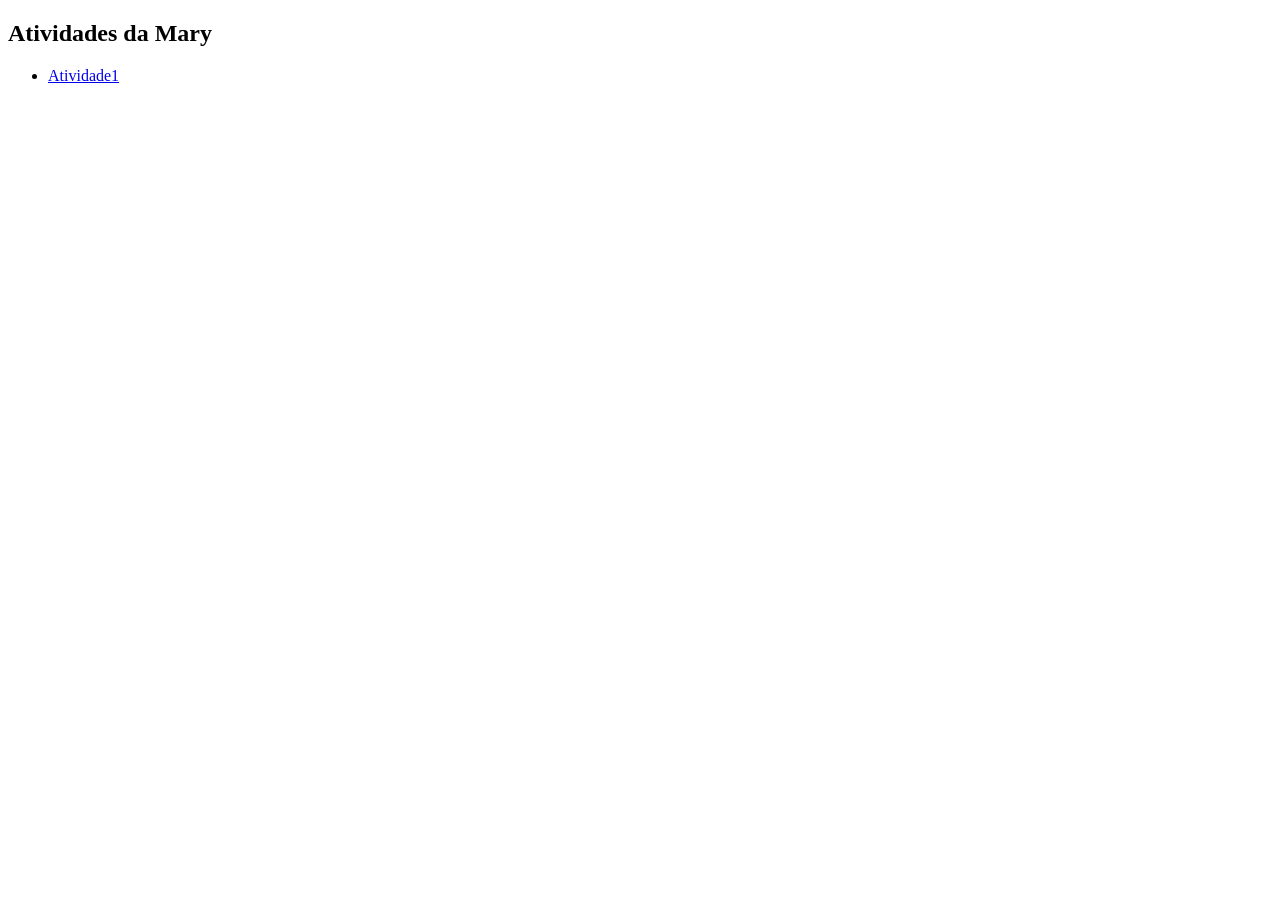
==== index.html @ 897284bc "atualização pasta" ====
<!DOCTYPE html>
<html lang="en">
<head>
    <meta charset="UTF-8">
    <meta name="viewport" content="width=device-width, initial-scale=1.0">
    <meta http-equiv="X-UA-Compatible" content="ie=edge">
    <title>Document</title>
</head>
<body>
    <h2>Atividades da Mary</h2>
    <ul>
        <li><a href="./lms-atividades/Atividade1/Atividade1.html">Atividade1</a></li>
    </ul>
</body>
</html>
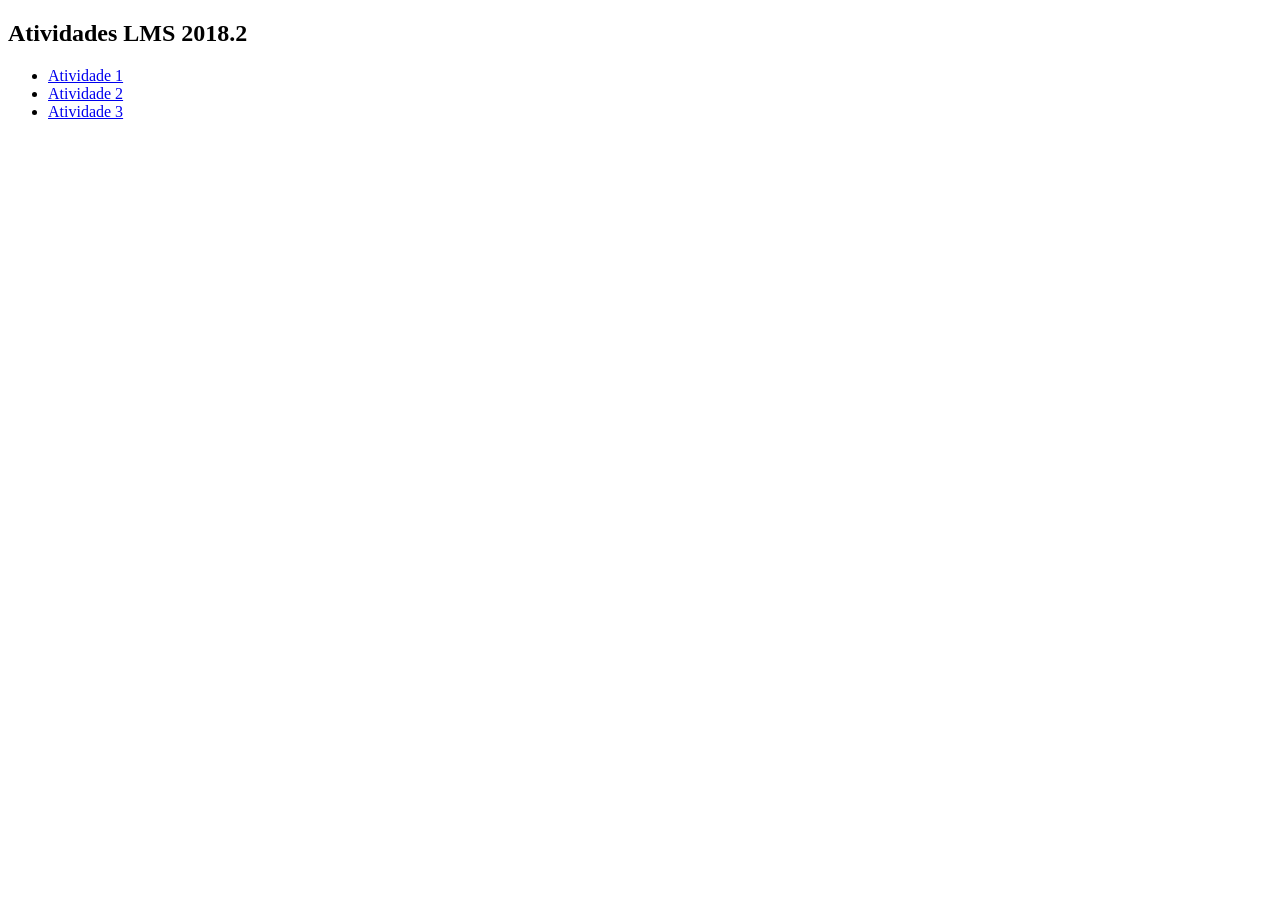
==== commit 0eb9182f: "atualização" ====
--- a/index.html
+++ b/index.html
@@ -4,12 +4,14 @@
     <meta charset="UTF-8">
     <meta name="viewport" content="width=device-width, initial-scale=1.0">
     <meta http-equiv="X-UA-Compatible" content="ie=edge">
-    <title>Document</title>
+    <title>Maryanna Araújo</title>
 </head>
 <body>
-    <h2>Atividades da Mary</h2>
+    <h2>Atividades LMS 2018.2</h2>
     <ul>
-        <li><a href="./lms-atividades/Atividade1/Atividade1.html">Atividade1</a></li>
+        <li><a href="./Atividade1/atividade1.html">Atividade 1</a></li>
+        <li><a href="./Atividade2/atividade2.html">Atividade 2</a></li>
+        <li><a href="./Atividade3/atividade3.html">Atividade 3</a></li>
     </ul>
 </body>
 </html>
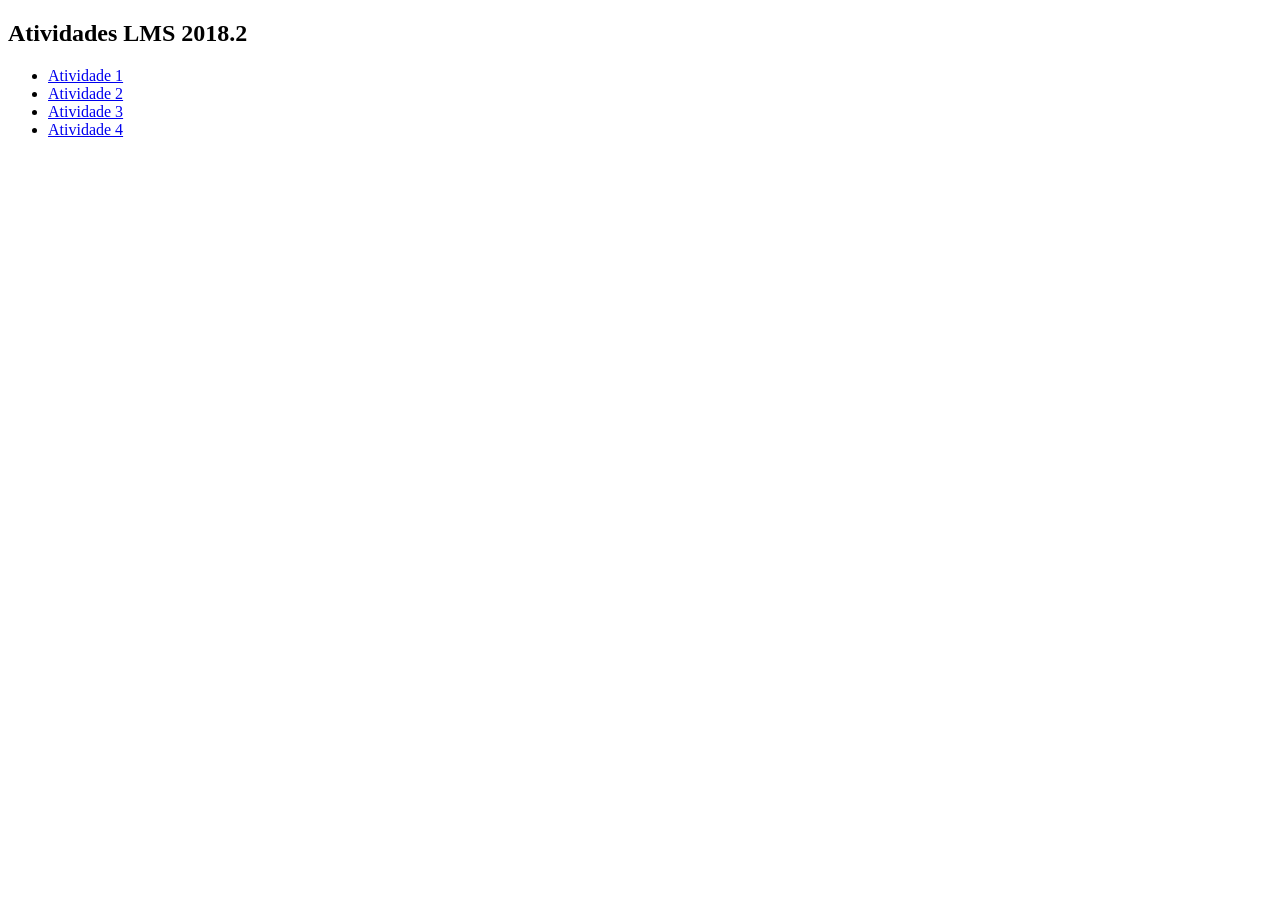
==== commit b87b28ef: "novo envio" ====
--- a/index.html
+++ b/index.html
@@ -12,6 +12,7 @@
         <li><a href="./Atividade1/atividade1.html">Atividade 1</a></li>
         <li><a href="./Atividade2/atividade2.html">Atividade 2</a></li>
         <li><a href="./Atividade3/atividade3.html">Atividade 3</a></li>
+        <li><a href="./Atividade4/atividade4.html">Atividade 4</a></li>
     </ul>
 </body>
 </html>
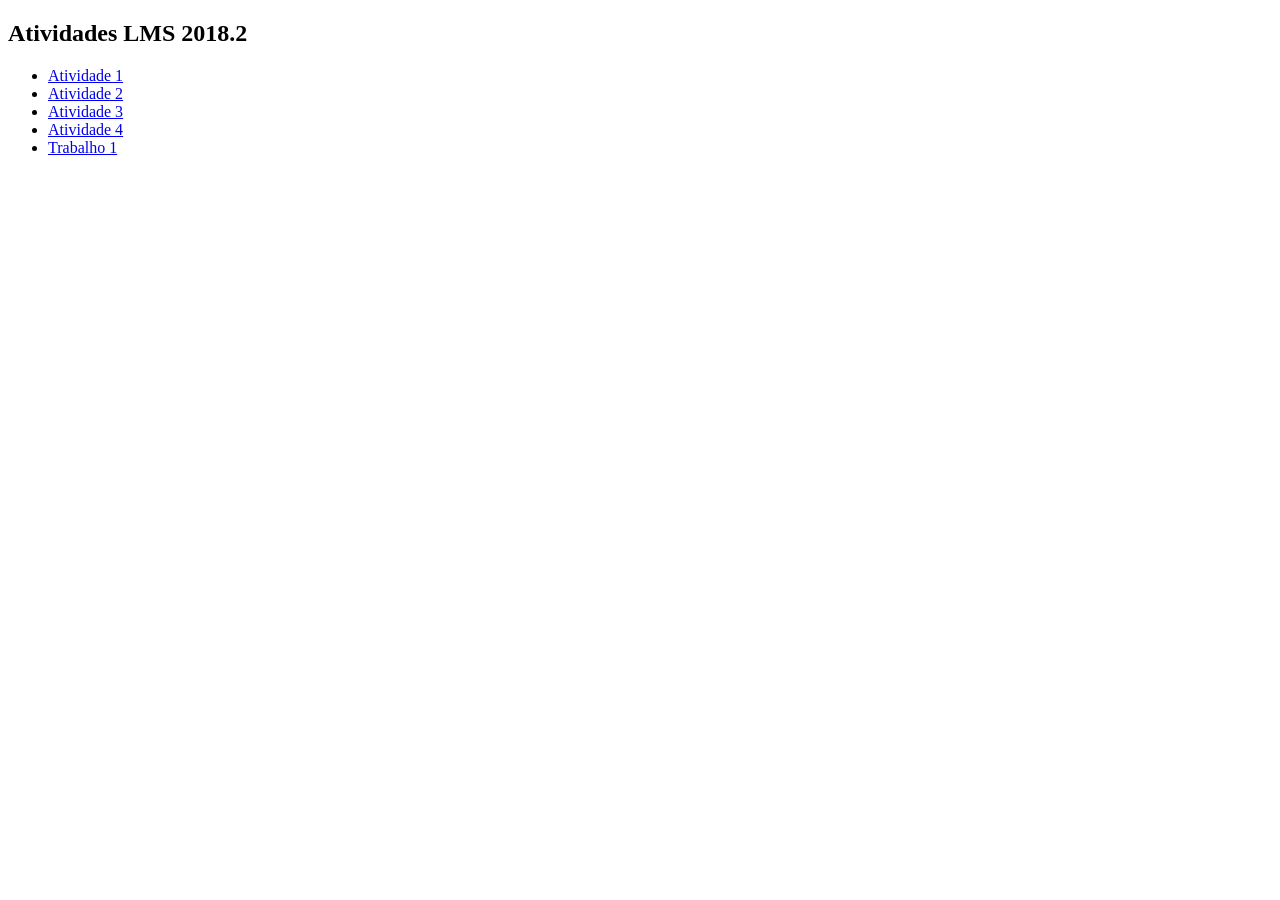
==== commit ae7ee65a: "trabalho 1 enviar" ====
--- a/index.html
+++ b/index.html
@@ -13,6 +13,7 @@
         <li><a href="./Atividade2/atividade2.html">Atividade 2</a></li>
         <li><a href="./Atividade3/atividade3.html">Atividade 3</a></li>
         <li><a href="./Atividade4/atividade4.html">Atividade 4</a></li>
+        <li><a href="./Trabalho1/trabalho1.html">Trabalho 1</a></li>
     </ul>
 </body>
 </html>
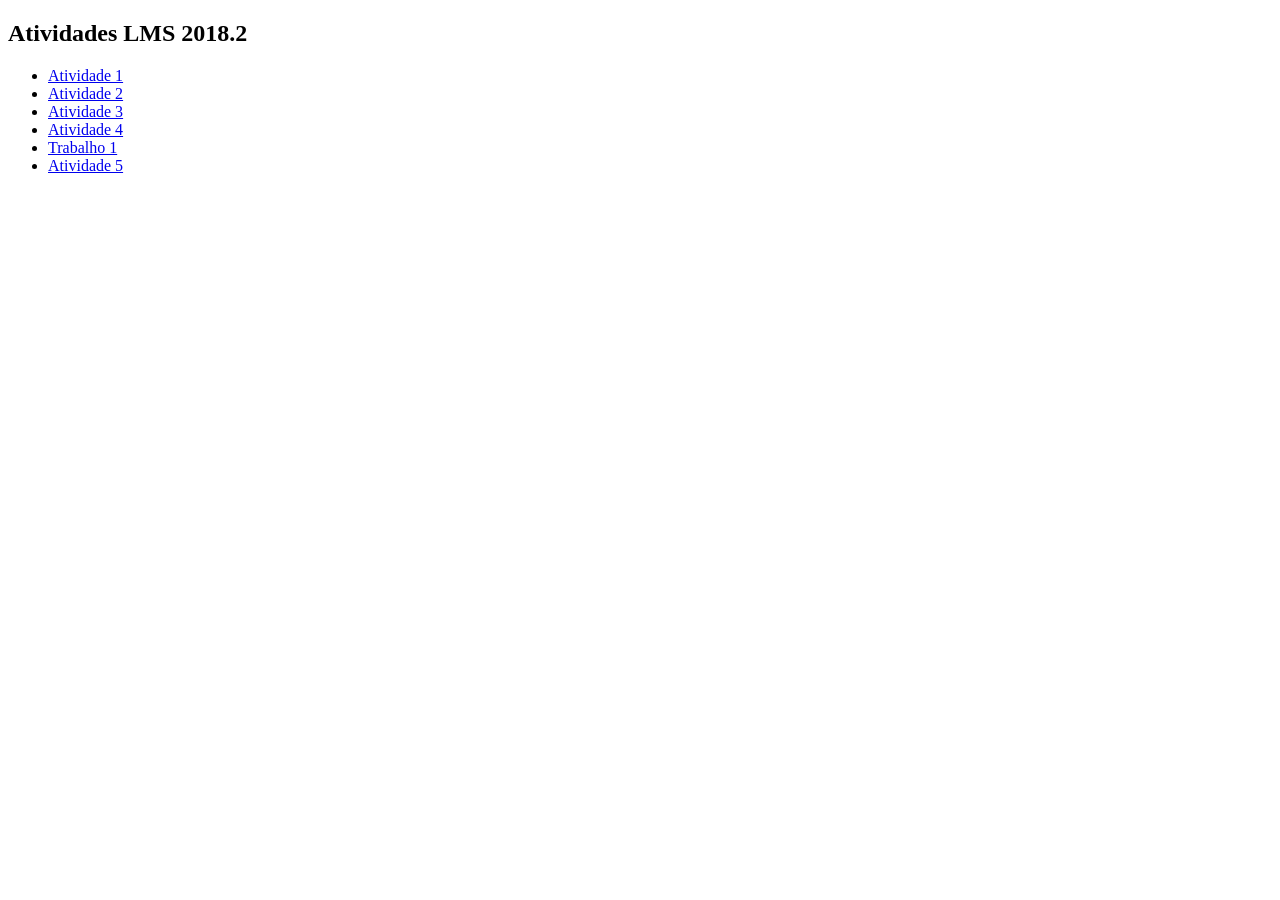
==== commit 70b74147: "index atualizado" ====
--- a/index.html
+++ b/index.html
@@ -14,6 +14,7 @@
         <li><a href="./Atividade3/atividade3.html">Atividade 3</a></li>
         <li><a href="./Atividade4/atividade4.html">Atividade 4</a></li>
         <li><a href="./Trabalho1/trabalho1.html">Trabalho 1</a></li>
+        <li><a href="./Atividade4/atividade5.html">Atividade 5</a></li>
     </ul>
 </body>
 </html>
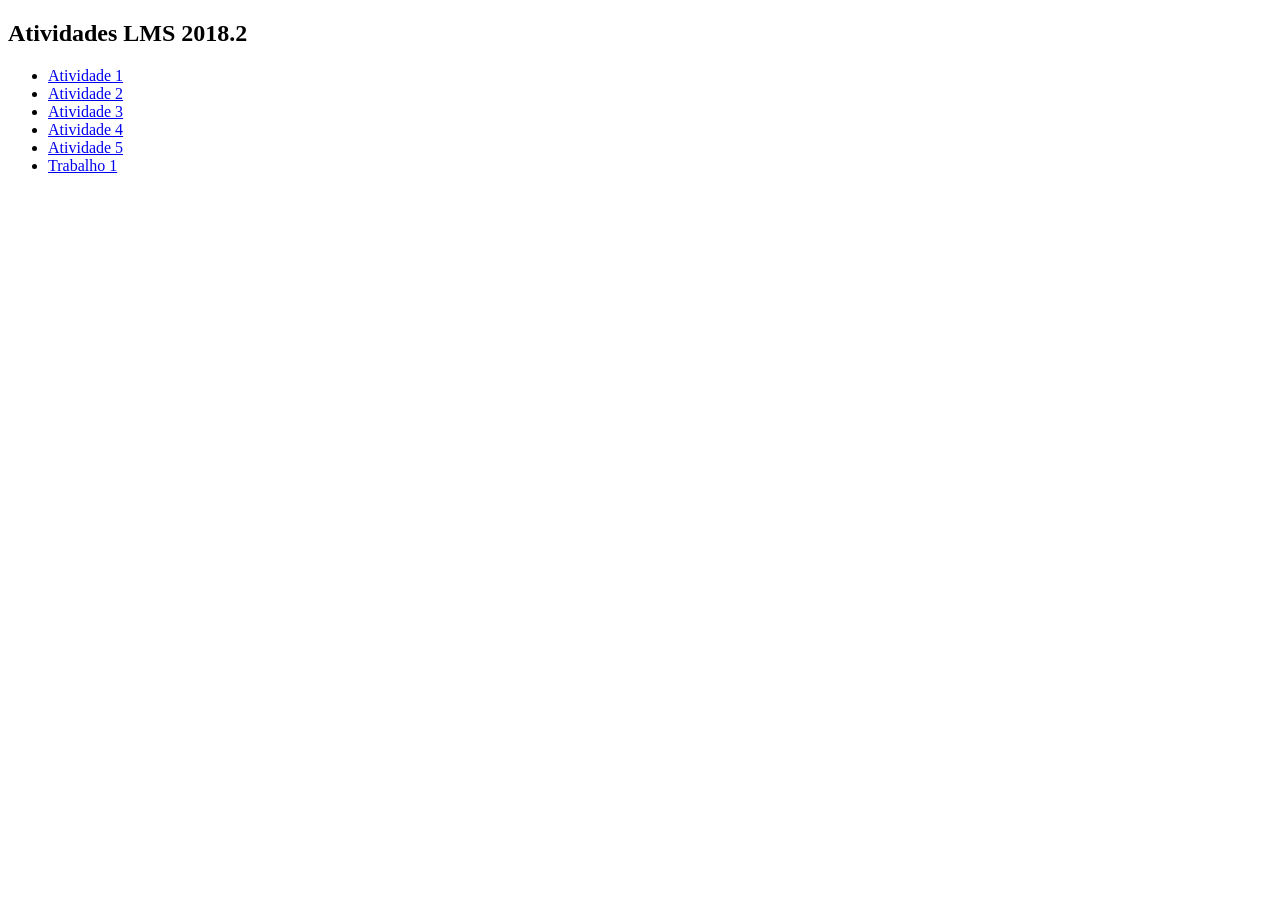
==== commit 98e96ded: "index novinho" ====
--- a/index.html
+++ b/index.html
@@ -13,8 +13,8 @@
         <li><a href="./Atividade2/atividade2.html">Atividade 2</a></li>
         <li><a href="./Atividade3/atividade3.html">Atividade 3</a></li>
         <li><a href="./Atividade4/atividade4.html">Atividade 4</a></li>
+        <li><a href="./Atividade5/atividade5.html">Atividade 5</a></li>
         <li><a href="./Trabalho1/trabalho1.html">Trabalho 1</a></li>
-        <li><a href="./Atividade4/atividade5.html">Atividade 5</a></li>
     </ul>
 </body>
 </html>
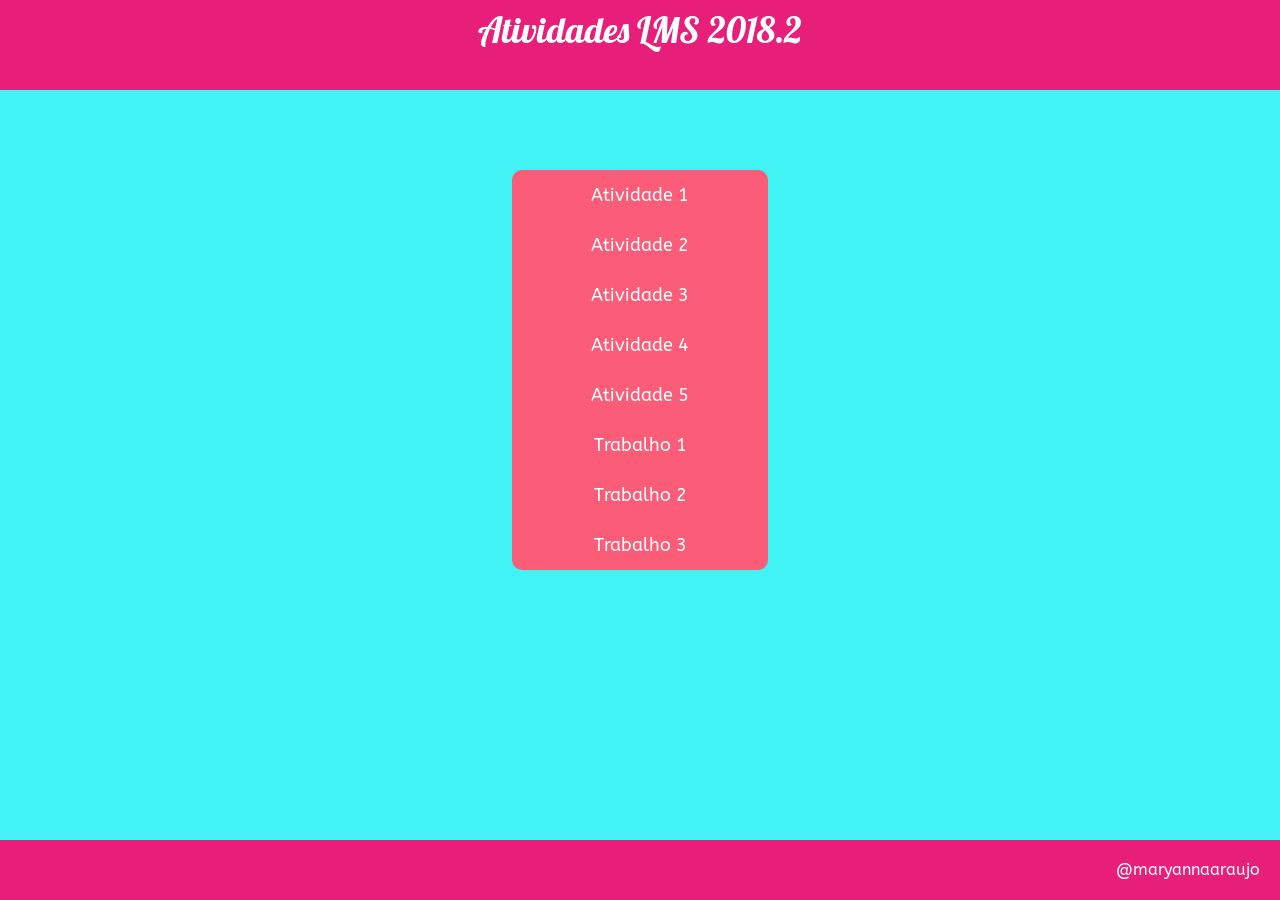
==== commit 5e8c73c5: "index novo" ====
--- a/index.html
+++ b/index.html
@@ -1,20 +1,106 @@
 <!DOCTYPE html>
 <html lang="en">
+
 <head>
     <meta charset="UTF-8">
     <meta name="viewport" content="width=device-width, initial-scale=1.0">
     <meta http-equiv="X-UA-Compatible" content="ie=edge">
     <title>Maryanna Araújo</title>
+    <link href="https://fonts.googleapis.com/css?family=Lobster" rel="stylesheet">
+    <link href="https://fonts.googleapis.com/css?family=ABeeZee" rel="stylesheet">
 </head>
+
+<style>
+    * {
+        margin: 0;
+        padding: 0;
+    }
+
+    body {
+        background-color: #42F3F5;
+    }
+
+    .header {
+        width: 100vw;
+        height: 10vh;
+        font-size: 36px;
+        text-align: center;
+        line-height: 60px;
+        background-color: #E81F7A;
+        font-family: 'Lobster', cursive;
+        color: white;
+    }
+
+    .atividades {
+        width: 20vw;
+        height: 400px;
+        background-color: #FB5D78;
+        margin: 0 auto;
+        margin-top: 80px;
+        border-radius: 10px;
+        box-sizing: border-box;
+    }
+
+    .atividades>ul {
+        list-style-type: none;
+    }
+
+    .atividades>ul>li>a {
+        height: 30px;
+        display: block;
+        text-decoration: none;
+        padding: 10px;
+        color: white;
+        text-align: center;
+        font-family: 'ABeeZee', sans-serif;
+        font-size: 18px;
+        cursor: pointer;
+        line-height: 30px;
+    }
+
+    .atividades > ul > li > a:hover {
+        background-color: white;
+        color: #FB5D78;
+    }
+
+
+    .footer {
+        width: 100vw;
+        height: 60px;
+        font-family: 'ABeeZee', sans-serif;
+        color: white;
+        background-color: #E81F7A;
+        position: fixed;
+        bottom: 0px;
+        text-align: right;
+        font-size: 16px;
+    }
+
+    .footer p {
+        line-height: 60px;
+        margin-right: 20px;
+    }
+</style>
+
 <body>
-    <h2>Atividades LMS 2018.2</h2>
-    <ul>
-        <li><a href="./Atividade1/atividade1.html">Atividade 1</a></li>
-        <li><a href="./Atividade2/atividade2.html">Atividade 2</a></li>
-        <li><a href="./Atividade3/atividade3.html">Atividade 3</a></li>
-        <li><a href="./Atividade4/atividade4.html">Atividade 4</a></li>
-        <li><a href="./Atividade5/atividade5.html">Atividade 5</a></li>
-        <li><a href="./Trabalho1/trabalho1.html">Trabalho 1</a></li>
-    </ul>
+    <div class="header">Atividades LMS 2018.2</div>
+
+    <div class="atividades">
+        <ul>
+            <li><a href="./Atividade1/atividade1.html">Atividade 1</a></li>
+            <li><a href="./Atividade2/atividade2.html">Atividade 2</a></li>
+            <li><a href="./Atividade3/atividade3.html">Atividade 3</a></li>
+            <li><a href="./Atividade4/atividade4.html">Atividade 4</a></li>
+            <li><a href="./Atividade5/atividade5.html">Atividade 5</a></li>
+            <li><a href="./Trabalho1/trabalho1.html">Trabalho 1</a></li>
+            <li><a href="./Trabalho2/trabalho2.html">Trabalho 2</a></li>
+            <li><a href="./Trabalho3/galeriadeprodutos.html">Trabalho 3</a></li>
+        </ul>
+    </div>
+
+    <footer class="footer">
+        <p>@maryannaaraujo</p>
+    </footer>
 </body>
+
 </html>
